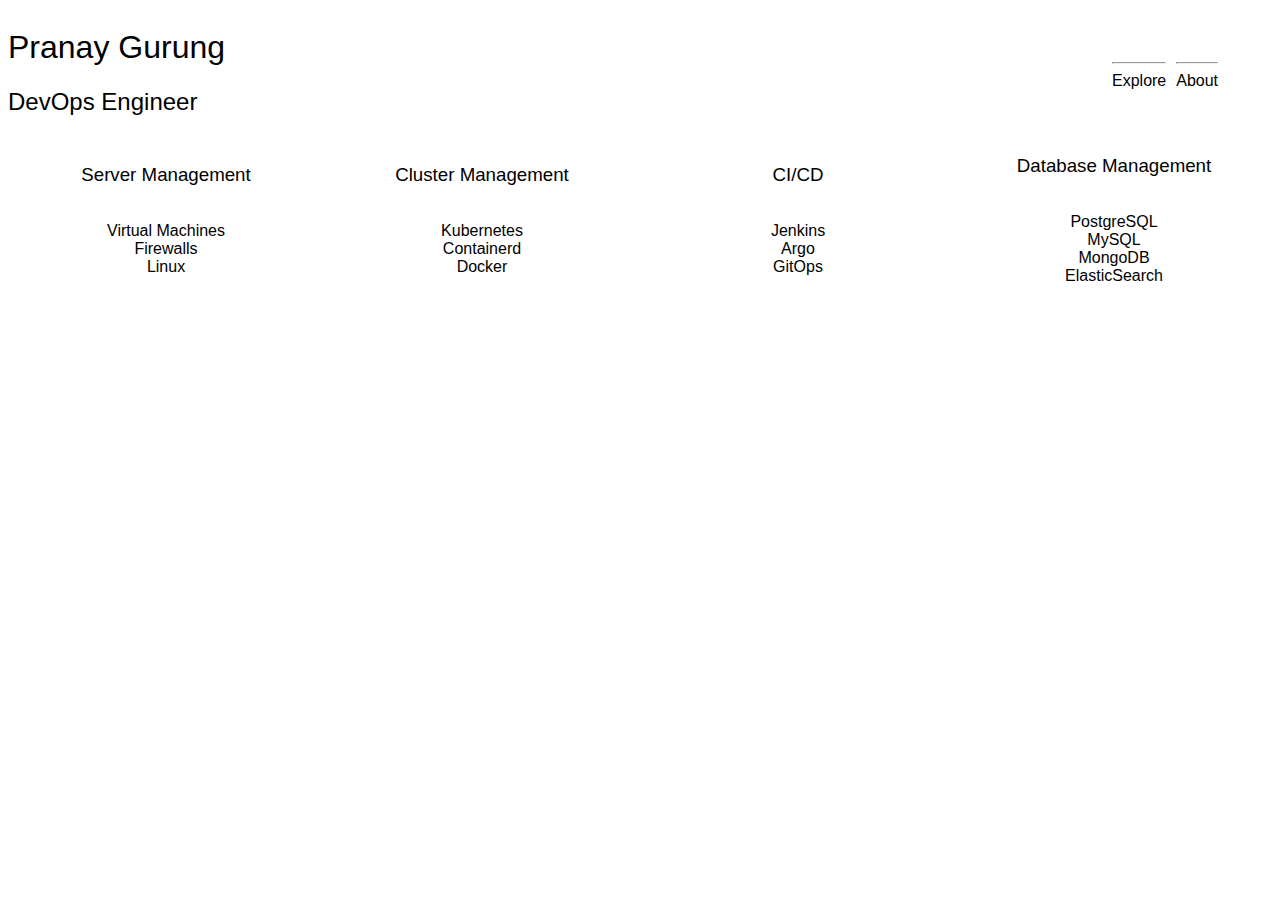
==== explore.html @ 011837e5 "Initial commit" ====
<!DOCTYPE html>
<html lang="en">
  <head>
    <meta charset="UTF-8">

    <link rel="preconnect" href="https://rsms.me/">
    <link rel="stylesheet" href="https://rsms.me/inter/inter.css">
    <link rel="stylesheet" href="index.css">

    <title>Pranay Gurung</title>
    <meta name="viewport" content="width=device-width, initial-scale=1" />
  </head>
  <body>
    <header>
      <div>
        <h1>Pranay Gurung</h1>
        <h2>DevOps Engineer</h2>
      </div>
      <nav>
        <div>
          <hr>
          <a href="/explore"> Explore </a>
        </div>
        <div>
          <hr>
          <a href="/about"> About </a>
        </div>
      </nav>
    </header>
    <div class="box">
      <div><h3>Server Management</h3>
        <br>Virtual Machines 
        <br>Firewalls
        <br>Linux
      </div>
      <div><h3>Cluster Management</h3>
        <br>Kubernetes 
        <br>Containerd 
        <br>Docker
      </div>
      <div><h3>CI/CD</h3>
        <br>Jenkins 
        <br>Argo 
        <br>GitOps
      </div>
      <div><h3>Database Management</h3>
        <br>PostgreSQL 
        <br>MySQL 
        <br>MongoDB 
        <br>ElasticSearch
      </div>
    </div>
  </body>
</html>
---- index.css ----
*{
  box-sizing: content-box;
}

:root {
  font-family: Inter, sans-serif;
  font-feature-settings: 'liga' 1, 'calt' 1; /* fix for Chrome */
}
@supports (font-variation-settings: normal) {
  :root { font-family: InterVariable, sans-serif; }
}

br{
  width: 5rem;
}

nav{
  display: flex;
  width: 10rem;
  text-align: center;
  gap: 10px;
}

nav a{
  text-decoration: none;
  color: black;
}

header {
  display: flex;
  justify-content: space-between;
  align-items: center;
}

.box{
  display: flex;
  justify-content: center;
  align-items: center;
  flex-wrap: wrap;
}

.box > div{
  flex: 1;
  text-align: center;
  min-width: 12.5rem;
}

h1{
  font-weight: normal;
}

.capsname{
  color: white;
  font-size: 4rem;
  font-weight: bold;
  letter-spacing: 1.5rem;
  position: relative;
  left: 5rem;
}

h2{
  font-weight: normal;
}

.profession{
  color: white;
  position: relative;
  left: 5rem;
}

h3{
  font-weight: normal;
}

video {
  position: absolute;
  object-fit: cover;
  top: 0;
  left: 0;
  width: 100%;
  height: 100%;
  z-index:-100;
}

a.explore {
  position: relative;
  left: 5rem;
  appearance: none;
  background-color: transparent;
  border: 2px solid white;
  border-radius: 15px;
  box-sizing: border-box;
  color: white;
  display: inline-block;
  font-size: 16px;
  font-weight: 600;
  line-height: normal;
  margin: 2rem 0;
  min-height: 60px;
  min-width: 0;
  outline: none;
  padding: 16px 24px;
  text-align: center;
  text-decoration: none;
  transition: all 300ms cubic-bezier(.23, 1, 0.32, 1);
  user-select: none;
  -webkit-user-select: none;
  touch-action: manipulation;
  will-change: transform;
}

a.explore:disabled {
  pointer-events: none;
}

a.explore:hover {
  color: #fff;
  background-color: #1A1A1A;
  box-shadow: rgba(0, 0, 0, 0.25) 0 8px 15px;
  transform: translateY(-2px);
}

a.explore:active {
  box-shadow: none;
  transform: translateY(0);
}
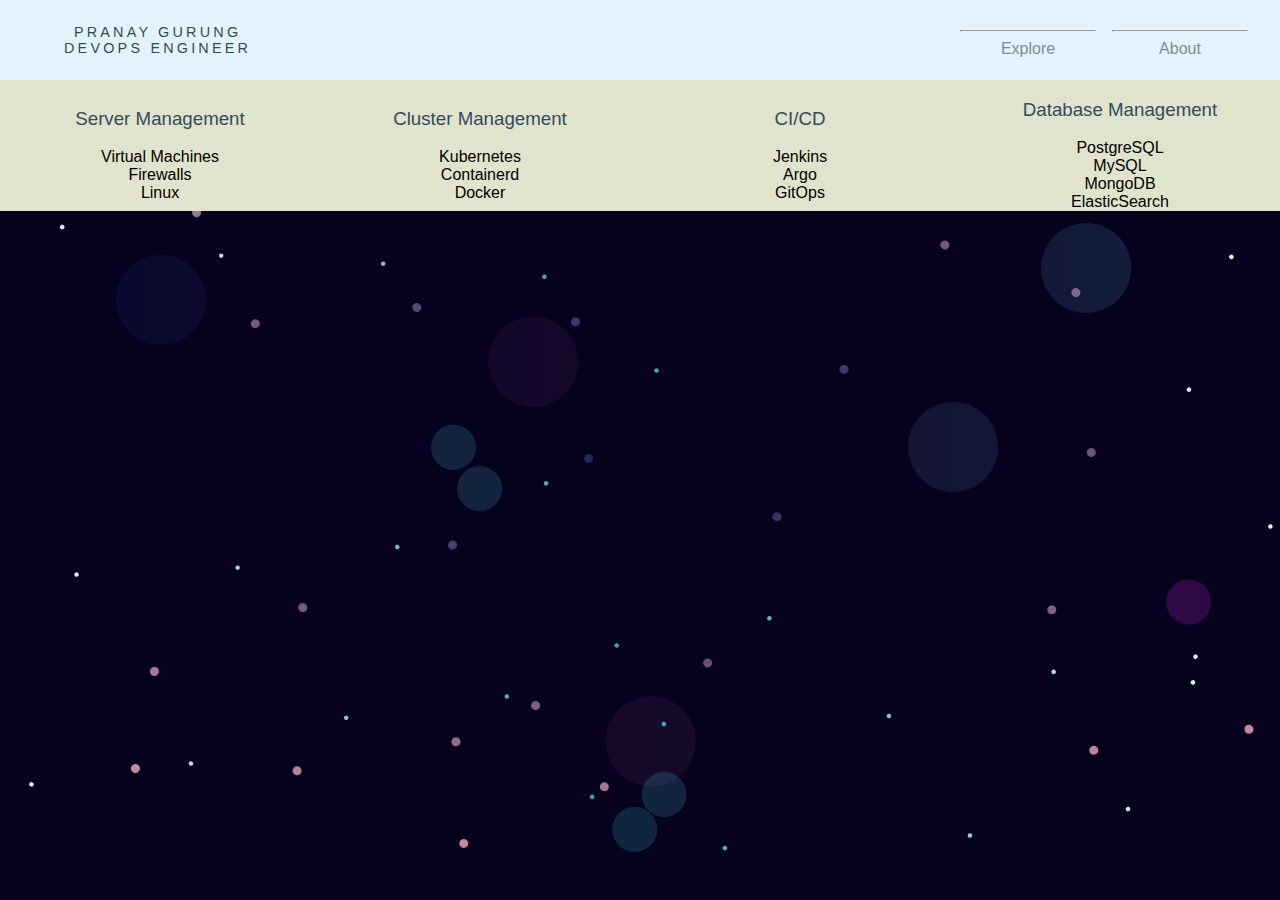
==== commit fa0b0d6a: "Switched to svg" ====
--- a/explore.html
+++ b/explore.html
@@ -12,42 +12,54 @@
   </head>
   <body>
     <header>
-      <div>
-        <h1>Pranay Gurung</h1>
-        <h2>DevOps Engineer</h2>
+      <div id="name-title">
+        <span>PRANAY GURUNG</span>
+        <span>DEVOPS ENGINEER</span>
       </div>
       <nav>
         <div>
           <hr>
-          <a href="/explore"> Explore </a>
+          <a href="/explore.html"> Explore </a>
         </div>
         <div>
           <hr>
-          <a href="/about"> About </a>
+          <a href="/about.html"> About </a>
         </div>
       </nav>
     </header>
     <div class="box">
-      <div><h3>Server Management</h3>
-        <br>Virtual Machines 
-        <br>Firewalls
-        <br>Linux
+      <div class="skill-title">
+        <h3>Server Management</h3>
+        <div>
+          <div>Virtual Machines </div>
+          <div>Firewalls</div>
+          <div>Linux</div>
+        </div>
       </div>
-      <div><h3>Cluster Management</h3>
-        <br>Kubernetes 
-        <br>Containerd 
-        <br>Docker
+      <div class="skill-title">
+        <h3>Cluster Management</h3>
+        <div>
+          <div>Kubernetes </div>
+          <div>Containerd </div>
+          <div>Docker</div>
+        </div>
       </div>
-      <div><h3>CI/CD</h3>
-        <br>Jenkins 
-        <br>Argo 
-        <br>GitOps
+      <div class="skill-title">
+        <h3>CI/CD</h3>
+        <div>
+          <div>Jenkins </div>
+          <div>Argo </div>
+          <div>GitOps</div>
+        </div>
       </div>
-      <div><h3>Database Management</h3>
-        <br>PostgreSQL 
-        <br>MySQL 
-        <br>MongoDB 
-        <br>ElasticSearch
+      <div class="skill-title">
+        <h3>Database Management</h3>
+        <div>
+          <div>PostgreSQL</div> 
+          <div>MySQL</div>  
+          <div>MongoDB</div>  
+          <div>ElasticSearch</div> 
+        </div>
       </div>
     </div>
   </body>
--- a/index.css
+++ b/index.css
@@ -1,7 +1,16 @@
 *{
-  box-sizing: content-box;
+  box-sizing: border-box;
 }
 
+body{
+  margin: 0;
+  min-height: 100vh;
+  background-image: url('particles.svg');
+  background-size: cover;
+  overflow: hidden;
+  background-position: center;
+  animation: animateBackground 10s ease infinite;
+}
 :root {
   font-family: Inter, sans-serif;
   font-feature-settings: 'liga' 1, 'calt' 1; /* fix for Chrome */
@@ -16,25 +25,59 @@
 
 nav{
   display: flex;
-  width: 10rem;
   text-align: center;
-  gap: 10px;
+  width: 20rem;
+  gap: 1rem;
+  padding: 1rem;
+  margin: 1rem;
 }
 
 nav a{
   text-decoration: none;
-  color: black;
+  color: #7f8c8d;
+}
+
+nav div{
+  flex: 1;
+}
+
+.skill-title{
+  display: flex;
+  flex-direction: column;
+
+}
+.skill-title h3{
+  color: #34495e;
+}
+
+#name-title{
+  display: flex;
+  flex-direction: column;
+  align-items: center;
+  padding: 1rem;
+  margin: 3rem;
+}
+
+#name-title span{
+  font-size: 0.9rem;
+  letter-spacing: 0.2rem;
+  flex: 1;
 }
 
 header {
   display: flex;
+  height: 5rem;
   justify-content: space-between;
   align-items: center;
+  flex: 1;
+  background-color: #e3f2fd;
+  color: #7f8c8d;
 }
 
 .box{
   display: flex;
   justify-content: center;
+  background-color: #e0e4cc;
   align-items: center;
   flex-wrap: wrap;
 }
@@ -72,14 +115,16 @@
   font-weight: normal;
 }
 
+div span {
+  color: #2F4F4F;
+}
+
+.skill-title span {
+  margin: 1rem;
+  padding: 1rem;
+}
+
 video {
-  position: absolute;
-  object-fit: cover;
-  top: 0;
-  left: 0;
-  width: 100%;
-  height: 100%;
-  z-index:-100;
 }
 
 a.explore {
@@ -124,3 +169,4 @@
   box-shadow: none;
   transform: translateY(0);
 }
+
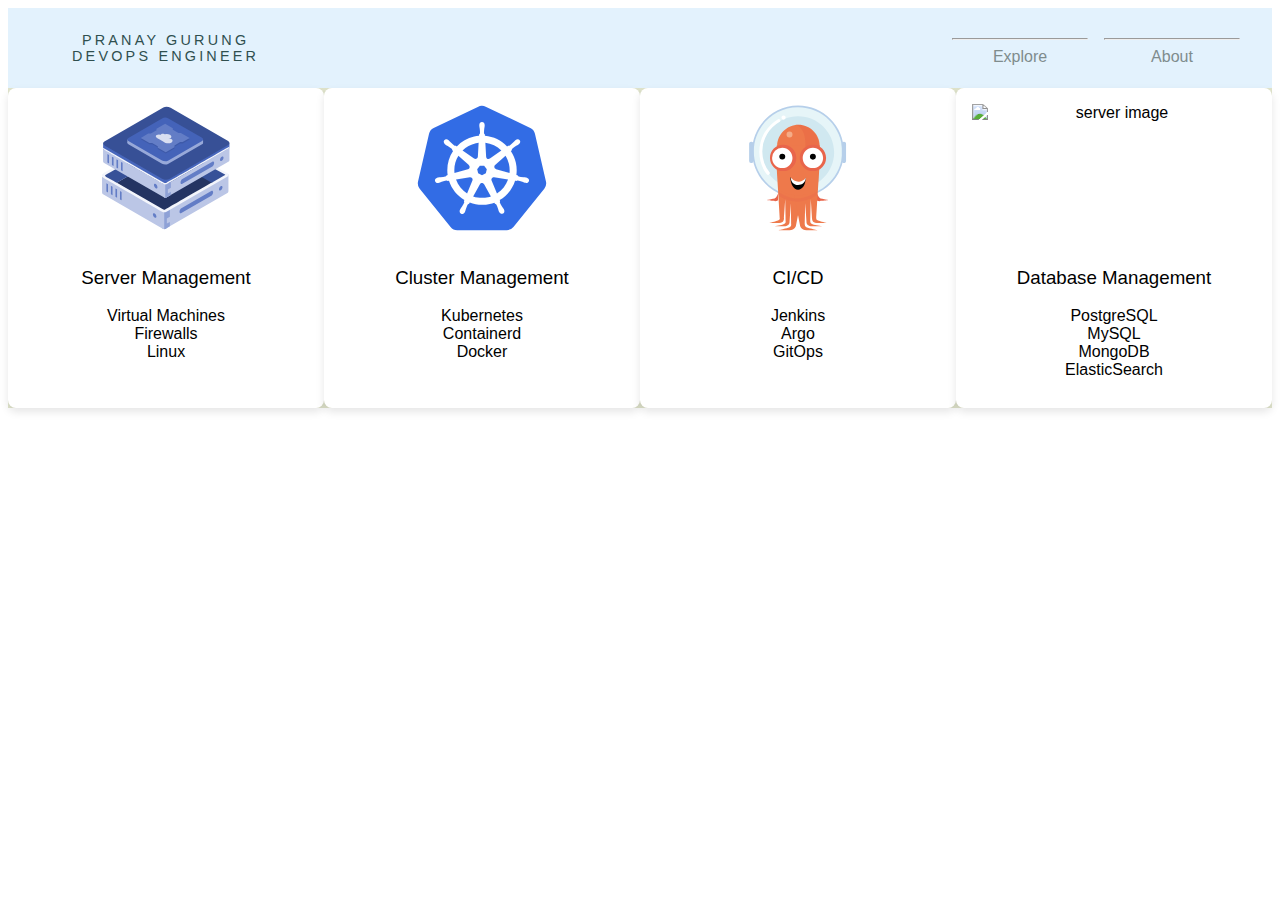
==== commit b8e9b908: "Added card" ====
--- a/explore.html
+++ b/explore.html
@@ -27,16 +27,20 @@
         </div>
       </nav>
     </header>
-    <div class="box">
-      <div class="skill-title">
-        <h3>Server Management</h3>
+    <div class="card-container">
+      <div class="card">
+        <img src="images/server.svg" alt="server image" class="card-img">
+        <div class="card-content">
+          <h3>Server Management</h3>
+        </div>
         <div>
           <div>Virtual Machines </div>
           <div>Firewalls</div>
           <div>Linux</div>
         </div>
       </div>
-      <div class="skill-title">
+      <div class="card">
+        <img src="images/k8s.svg" alt="server image" class="card-img">
         <h3>Cluster Management</h3>
         <div>
           <div>Kubernetes </div>
@@ -44,7 +48,8 @@
           <div>Docker</div>
         </div>
       </div>
-      <div class="skill-title">
+      <div class="card">
+        <img src="images/argo.svg" alt="server image" class="card-img">
         <h3>CI/CD</h3>
         <div>
           <div>Jenkins </div>
@@ -52,7 +57,8 @@
           <div>GitOps</div>
         </div>
       </div>
-      <div class="skill-title">
+      <div class="card">
+        <img src="images/postgres.svg" alt="server image" class="card-img">
         <h3>Database Management</h3>
         <div>
           <div>PostgreSQL</div> 
@@ -61,6 +67,7 @@
           <div>ElasticSearch</div> 
         </div>
       </div>
+      </div>
     </div>
   </body>
 </html>
--- a/index.css
+++ b/index.css
@@ -2,19 +2,44 @@
   box-sizing: border-box;
 }
 
-body{
+.gradient{
+  width: 100vw;
+  background: linear-gradient(-45deg, #ee7752, #e73c7e, #23a6d5, #23d5ab);
+  background-size: 400% 400%;
+  animation: gradient 15s ease infinite;
+  height: 100vh;
   margin: 0;
-  min-height: 100vh;
-  background-image: url('particles.svg');
-  background-size: cover;
+  padding: 0;
   overflow: hidden;
-  background-position: center;
-  animation: animateBackground 10s ease infinite;
-}
+}
+
+.card{
+  background-color: #fff;
+  border-radius: 0.5rem;
+  box-shadow: 0 0.25rem 0.5rem rgba(0,0,0,0.1);
+  text-align: center;
+  transition: transform 0.5s;
+  display: flex;
+  flex-direction: column;
+  flex: 1;
+  height: 100%;
+}
+
+.card:hover{
+  transform: scale(1.05)
+}
+.card-img{
+  width: 100%;
+  height: 10rem;
+  padding: 1rem;
+  object-fit: contain;
+}
+
 :root {
   font-family: Inter, sans-serif;
   font-feature-settings: 'liga' 1, 'calt' 1; /* fix for Chrome */
 }
+
 @supports (font-variation-settings: normal) {
   :root { font-family: InterVariable, sans-serif; }
 }
@@ -46,6 +71,7 @@
   flex-direction: column;
 
 }
+
 .skill-title h3{
   color: #34495e;
 }
@@ -74,19 +100,20 @@
   color: #7f8c8d;
 }
 
-.box{
-  display: flex;
+.card-container{
+  display: flex;
+  height: 20rem;
   justify-content: center;
   background-color: #e0e4cc;
   align-items: center;
   flex-wrap: wrap;
 }
 
-.box > div{
-  flex: 1;
-  text-align: center;
-  min-width: 12.5rem;
-}
+/*.box > div{*/
+/*  flex: 1;*/
+/*  text-align: center;*/
+/*  min-width: 12.5rem;*/
+/*}*/
 
 h1{
   font-weight: normal;
@@ -170,3 +197,14 @@
   transform: translateY(0);
 }
 
+@keyframes gradient {
+  0% {
+    background-position: 0% 50%;
+  }
+  50% {
+    background-position: 100% 50%;
+  }
+  100% {
+    background-position: 0% 50%;
+  }
+}
